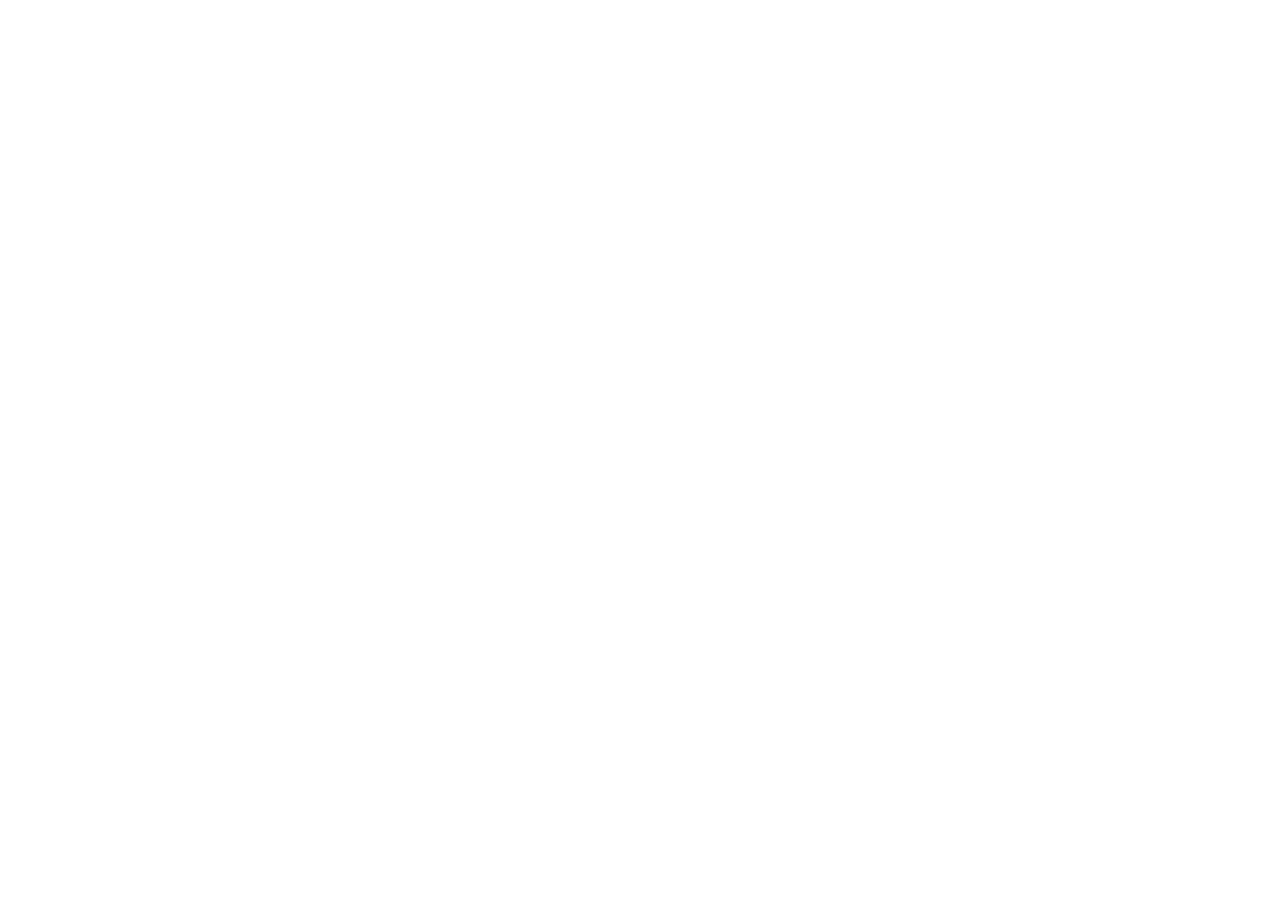
==== contact.html @ c1ed9d10 "initial commit" ====
<!DOCTYPE html>
<html lang="en">

<head>
  <meta charset="UTF-8">
  <meta name="viewport" content="width=device-width, initial-scale=1.0">
  <link rel="stylesheet" href="https://maxcdn.bootstrapcdn.com/bootstrap/4.0.0-beta/css/bootstrap.min.css" integrity="sha384-/Y6pD6FV/Vv2HJnA6t+vslU6fwYXjCFtcEpHbNJ0lyAFsXTsjBbfaDjzALeQsN6M"
    crossorigin="anonymous">
  <meta http-equiv="X-UA-Compatible" content="ie=edge">
  <title>Ankita Shah</title>
</head>

<body>

</body>

</html>
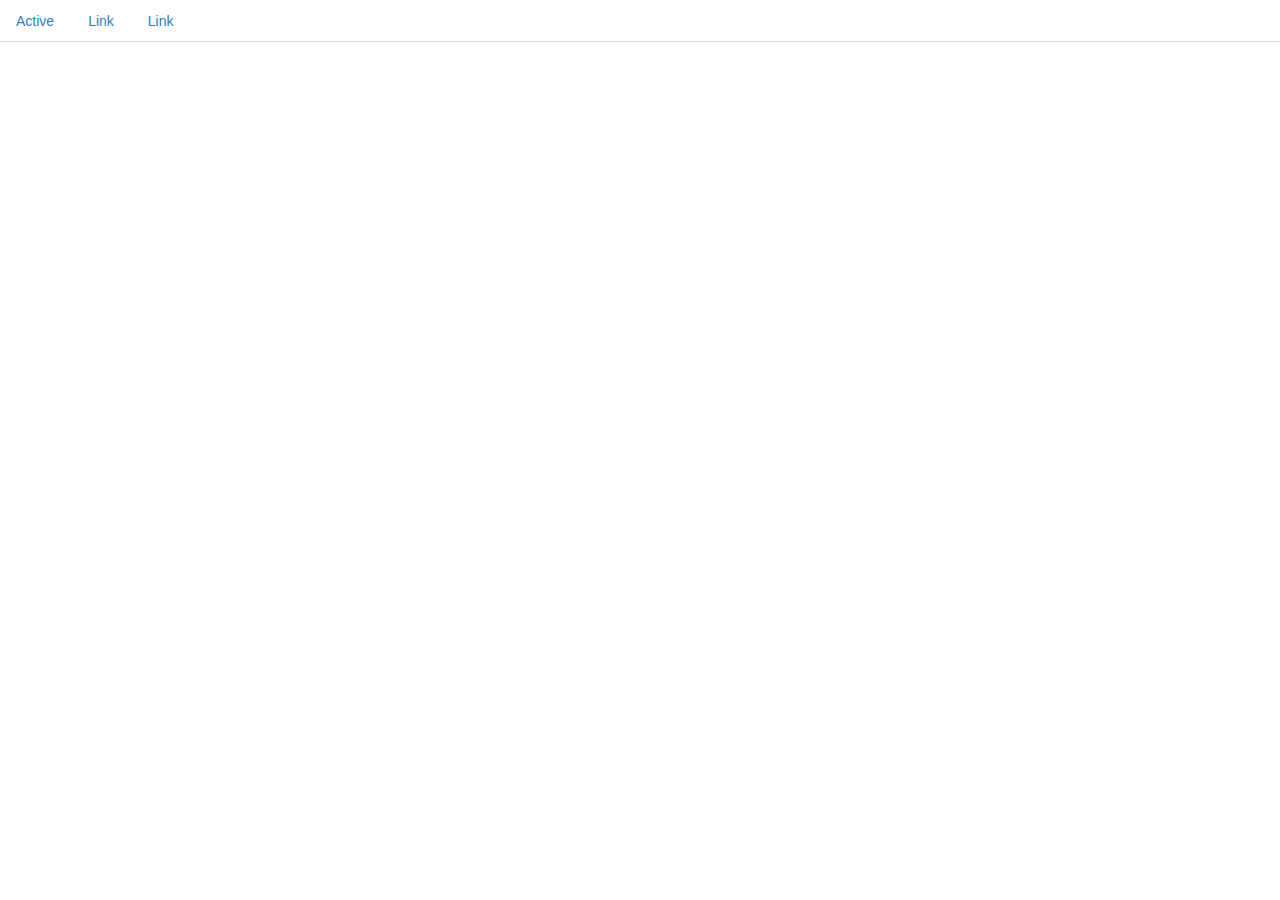
==== commit 30e42f36: "first draft of Index.html" ====
--- a/contact.html
+++ b/contact.html
@@ -1,17 +1,24 @@
 <!DOCTYPE html>
-<html lang="en">
-
+<html>
 <head>
-  <meta charset="UTF-8">
-  <meta name="viewport" content="width=device-width, initial-scale=1.0">
-  <link rel="stylesheet" href="https://maxcdn.bootstrapcdn.com/bootstrap/4.0.0-beta/css/bootstrap.min.css" integrity="sha384-/Y6pD6FV/Vv2HJnA6t+vslU6fwYXjCFtcEpHbNJ0lyAFsXTsjBbfaDjzALeQsN6M"
-    crossorigin="anonymous">
-  <meta http-equiv="X-UA-Compatible" content="ie=edge">
-  <title>Ankita Shah</title>
+  <meta name="viewport" content="width=device-width, initial-scale=1">
+  <link rel="stylesheet" href="https://maxcdn.bootstrapcdn.com/bootstrap/3.3.7/css/bootstrap.min.css">
+  <script src="https://ajax.googleapis.com/ajax/libs/jquery/3.2.1/jquery.min.js"></script>
+  <script src="https://maxcdn.bootstrapcdn.com/bootstrap/3.3.7/js/bootstrap.min.js"></script>
 </head>
-
 <body>
 
+<ul class="nav nav-tabs">
+  <li class="nav-item">
+    <a class="nav-link active" href="#">Active</a>
+  </li>
+  <li class="nav-item">
+    <a class="nav-link" href="portfolio.html">Link</a>
+  </li>
+  <li class="nav-item">
+    <a class="nav-link" href="index.html">Link</a>
+  </li>
+</ul>
+    
 </body>
-
-</html>+</html>
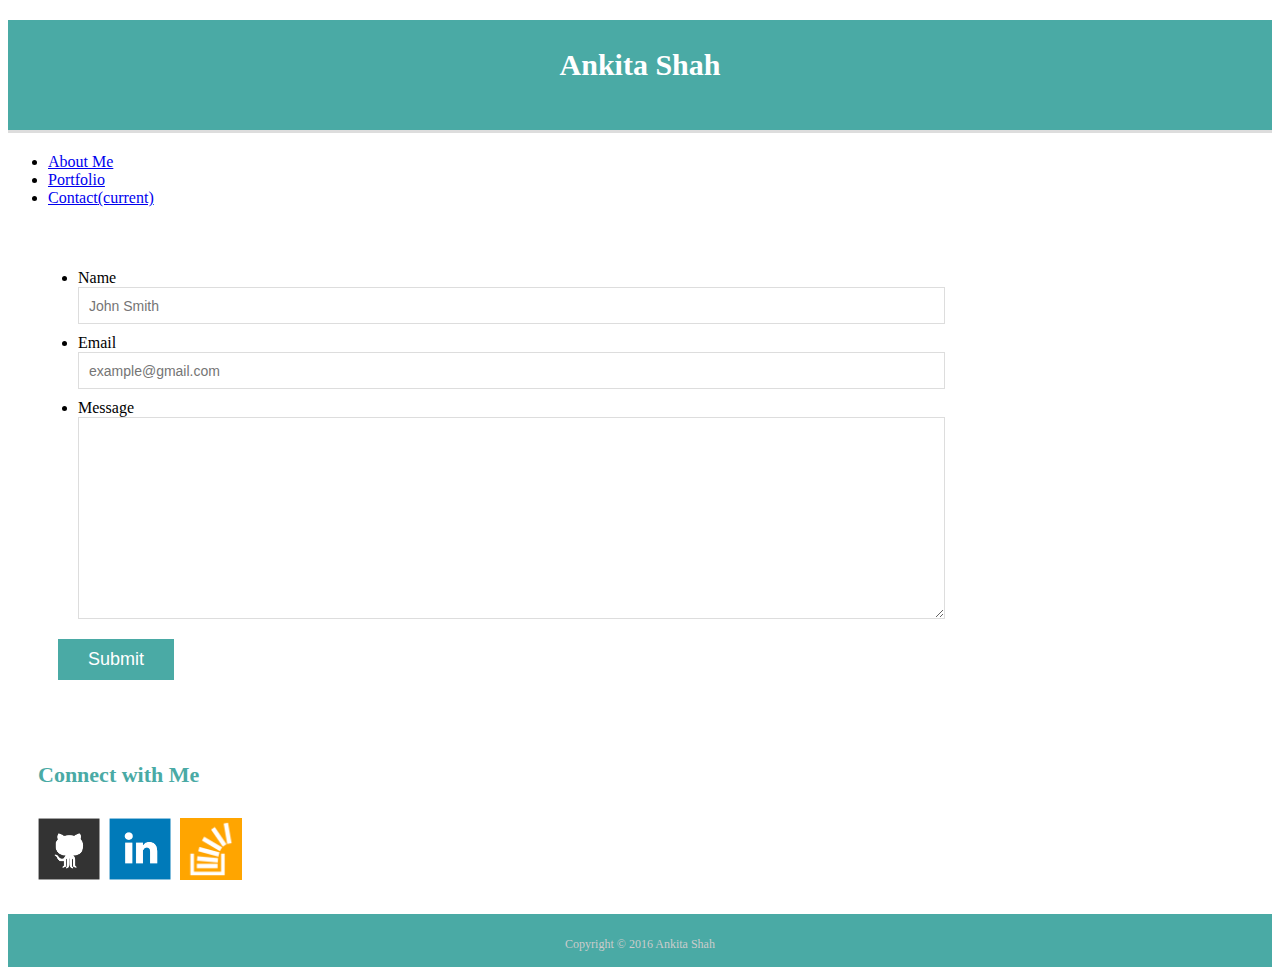
==== commit 2e7b7d8c: "first draft of contact.html" ====
--- a/contact.html
+++ b/contact.html
@@ -1,24 +1,79 @@
 <!DOCTYPE html>
-<html>
+<html lang="en">
+
 <head>
-  <meta name="viewport" content="width=device-width, initial-scale=1">
-  <link rel="stylesheet" href="https://maxcdn.bootstrapcdn.com/bootstrap/3.3.7/css/bootstrap.min.css">
-  <script src="https://ajax.googleapis.com/ajax/libs/jquery/3.2.1/jquery.min.js"></script>
-  <script src="https://maxcdn.bootstrapcdn.com/bootstrap/3.3.7/js/bootstrap.min.js"></script>
+  <meta charset="UTF-8">
+  <meta name="viewport" content="width=device-width, initial-scale=1.0">
+  <meta http-equiv="X-UA-Compatible" content="ie=edge">
+  <link rel="stylesheet" type="text/css" href="assets/css/reset.css">
+  <link rel="stylesheet" href="https://maxcdn.bootstrapcdn.com/bootstrap/4.0.0-beta/css/bootstrap.min.css" integrity="sha384-/Y6pD6FV/Vv2HJnA6t+vslU6fwYXjCFtcEpHbNJ0lyAFsXTsjBbfaDjzALeQsN6M"
+    crossorigin="anonymous">
+  <link rel="stylesheet" type="text/css" href="assets/css/style.css">
+
+
+  <title>Ankita Shah - Contact</title>
 </head>
+<!-- trying to make a horizontal site : don't like columns in my site :) -->
+
 <body>
+  <h1 class="logo">Ankita Shah</h1>
+  <nav class="navbar navbar-expand-lg navbar-light bg-light">
+    <div class="collapse navbar-collapse" id="navbarNav">
+      <ul class="navbar-nav">
+        <li class="nav-item">
+          <a class="nav-link" href="index.html">About Me </a>
+        </li>
+        <li class="nav-item">
+          <a class="nav-link" href="portfolio.html">Portfolio </a>
+        </li>
+        <li class="nav-item active">
+          <a class="nav-link" href="#">Contact<span class="sr-only">(current)</span></a>
+        </li>
+      </ul>
+    </div>
 
-<ul class="nav nav-tabs">
-  <li class="nav-item">
-    <a class="nav-link active" href="#">Active</a>
-  </li>
-  <li class="nav-item">
-    <a class="nav-link" href="portfolio.html">Link</a>
-  </li>
-  <li class="nav-item">
-    <a class="nav-link" href="index.html">Link</a>
-  </li>
-</ul>
-    
+  </nav>
+
+  <div class="media">
+   <section class="main-section">
+      <form id="contact-form">
+        <!--every row / area is a list item -->
+        <ul>
+          <li>
+            <label for="name">Name</label>
+            <input type="text" id="name" name="name" placeholder="John Smith" required="required">
+          </li>
+          <li>
+            <label for="email">Email</label>
+            <input type="email" id="email" name="email" placeholder="example@gmail.com" required="required">
+          </li>
+          <li>
+            <label for="message">Message</label>
+            <textarea id="message" name="message" required="required"></textarea>
+          </li>
+        </ul>
+        <input type="submit">
+      </form>
+
+    </section>
+
+  </div>
+  <div class="card">
+    <div class="card-block main-section">
+      <h3 class="card-title">Connect with Me</h3>
+
+      <a href="#"><img src="assets/images/github-128.png" class="social" alt="GitHub" /></a>
+      <a href="#"><img src="assets/images/linkedin-128.png" class="social" alt="LinkedIn" /></a>
+      <a href="#"><img src="assets/images/stackoverflow-128.png" class="social" alt="Stack Overflow" /></a>
+
+    </div>
+  </div>
+
+  <div class="card">
+    <div class="card-footer footer ">
+      Copyright &copy; 2016 Ankita Shah
+    </div>
+  </div>
 </body>
-</html>
+
+</html>--- a/assets/css/style.css
+++ b/assets/css/style.css
@@ -0,0 +1,140 @@
+    /* main */
+
+    .main-section {
+      float: left;
+      width: 70%;
+      padding: 10px;
+      margin: 20px;
+      background: #fff;
+    }
+
+    .auth-image {
+      float: left;
+      width: 20%;
+      height: auto;
+      padding: 10px;
+      margin: 20px;
+    }
+
+    h1,
+    h2,
+    h3 {
+      font-family: Georgia, Times, "Times New Roman", serif;
+      font-weight: 700;
+      color: #4aaaa5;
+    }
+
+    h1 {
+      padding-bottom: 20px;
+      font-size: 30px;
+      line-height: 49px;
+      border-bottom: 3px solid #ddd;
+    }
+
+    h2,
+    h3 {
+      font-size: 22px;
+    }
+
+    .logo {
+      width: 100%;
+      height: 90px;
+      font-family: Georgia, Times, "Times New Roman", serif;
+      font-size: 30px;
+      font-weight: 700;
+      line-height: 90px;
+      color: #fff;
+      text-align: center;
+      text-decoration: none;
+      background: #4aaaa5;
+    }
+
+    .footer {
+      padding: 15px 0;
+      clear: both;
+      font-size: 12px;
+      color: #fff;
+      color: #ccc;
+      text-align: center;
+      background: #4aaaa5;
+      border-top: 8px solid #4aaaa5;
+    }
+
+    .social {
+      width: 62px;
+      height: 62px;
+      margin-top: 8px;
+      margin-right: 5px;
+    }
+    .work {
+        position: relative;
+        float: left;
+        width: 20%;
+        margin: 20px 0 25px;
+        overflow: auto;
+    }
+    work:nth-child(even) {
+      margin-right: 40px;
+    }
+
+    .work img {
+        width: 100%;
+        border: 0 none;
+        opacity: 0.8;
+    }
+
+    .work h3 {
+        position: absolute;
+        bottom: 20px;
+        width: 100%;
+        padding: 15px;
+        margin-bottom: 0;
+        font-weight: 300;
+        line-height: 30px;
+        color: #fff;
+        text-align: center;
+        background: #4aaaa5;
+        border-bottom: 0;
+    }
+
+
+/* contact page */
+
+#contact-form ul {
+  margin-bottom: 20px;
+}
+
+#contact-form li {
+  margin-bottom: 10px;
+}
+
+label,
+input[type=text],
+input[type=email],
+textarea {
+  display: block;
+  width: 100%;
+}
+
+input[type=text],
+input[type=email],
+textarea {
+  height: 35px;
+  padding: 0 10px;
+  font-size: 14px;
+  border: 1px solid #ddd;
+}
+
+textarea {
+  height: 200px;
+}
+
+input[type=submit] {
+  padding: 10px 30px;
+  font-size: 18px;
+  color: #fff;
+  cursor: pointer;
+  background: #4aaaa5;
+  border: 0 none;
+  margin-left: 20px;
+}
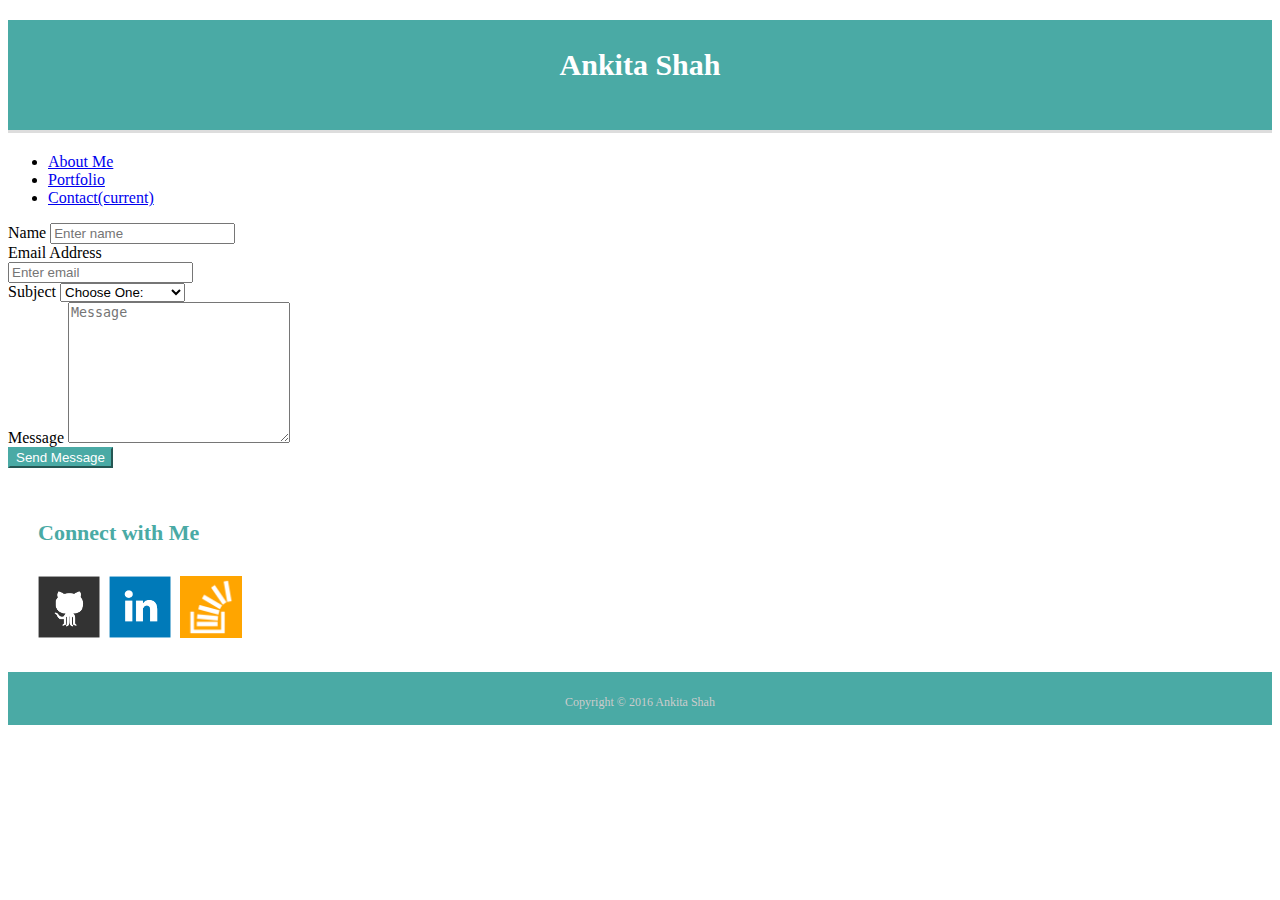
==== commit 711993f5: "final draft of contact.html" ====
--- a/contact.html
+++ b/contact.html
@@ -33,31 +33,58 @@
     </div>
 
   </nav>
+<!-- borrowed from https://bootsnipp.com/snippets/4lW12 , trying plug and play and learning to customize  -->
+  <div class="container">
+    <div class="row">
+        <div class="col-md-12">
+            <div class="well well-sm">
+                <form>
+                <div class="row">
+                    <div class="col-md-6">
+                        <div class="form-group">
+                            <label for="name">
+                                Name</label>
+                            <input type="text" class="form-control" id="name" placeholder="Enter name" required="required" />
+                        </div>
+                        <div class="form-group">
+                            <label for="email">
+                                Email Address</label>
+                            <div class="input-group">
+                                <span class="input-group-addon"><span class="glyphicon glyphicon-envelope"></span>
+                                </span>
+                                <input type="email" class="form-control" id="email" placeholder="Enter email" required="required" /></div>
+                        </div>
+                        <div class="form-group">
+                            <label for="subject">
+                                Subject</label>
+                            <select id="subject" name="subject" class="form-control" required="required">
+                                <option value="na" selected="">Choose One:</option>
+                                <option value="service">Need Help</option>
+                                <option value="suggestions">Suggestions</option>
+                                <option value="product">Just Saying Hello</option>
+                            </select>
+                        </div>
+                    </div>
+                    <div class="col-md-6">
+                        <div class="form-group">
+                            <label for="name">
+                                Message</label>
+                            <textarea name="message" id="message" class="form-control" rows="9" cols="25" required="required"
+                                placeholder="Message"></textarea>
+                        </div>
+                    </div>
+                    <div class="col-md-12">
+                        <button type="submit" class="btn btn-email " id="btnContactUs">
+                            Send Message</button>
+                    </div>
+                </div>
+                </form>
+            </div>
+        </div>
+        
+    </div>
+</div>
 
-  <div class="media">
-   <section class="main-section">
-      <form id="contact-form">
-        <!--every row / area is a list item -->
-        <ul>
-          <li>
-            <label for="name">Name</label>
-            <input type="text" id="name" name="name" placeholder="John Smith" required="required">
-          </li>
-          <li>
-            <label for="email">Email</label>
-            <input type="email" id="email" name="email" placeholder="example@gmail.com" required="required">
-          </li>
-          <li>
-            <label for="message">Message</label>
-            <textarea id="message" name="message" required="required"></textarea>
-          </li>
-        </ul>
-        <input type="submit">
-      </form>
-
-    </section>
-
-  </div>
   <div class="card">
     <div class="card-block main-section">
       <h3 class="card-title">Connect with Me</h3>
--- a/assets/css/style.css
+++ b/assets/css/style.css
@@ -97,44 +97,8 @@
         border-bottom: 0;
     }
 
-
-/* contact page */
-
-#contact-form ul {
-  margin-bottom: 20px;
-}
-
-#contact-form li {
-  margin-bottom: 10px;
-}
-
-label,
-input[type=text],
-input[type=email],
-textarea {
-  display: block;
-  width: 100%;
-}
-
-input[type=text],
-input[type=email],
-textarea {
-  height: 35px;
-  padding: 0 10px;
-  font-size: 14px;
-  border: 1px solid #ddd;
-}
-
-textarea {
-  height: 200px;
-}
-
-input[type=submit] {
-  padding: 10px 30px;
-  font-size: 18px;
-  color: #fff;
-  cursor: pointer;
-  background: #4aaaa5;
-  border: 0 none;
-  margin-left: 20px;
-}
+.btn-email {
+    color: #fff;
+    background-color: #4aaaa5;
+    border-color: #4aaaa5;
+}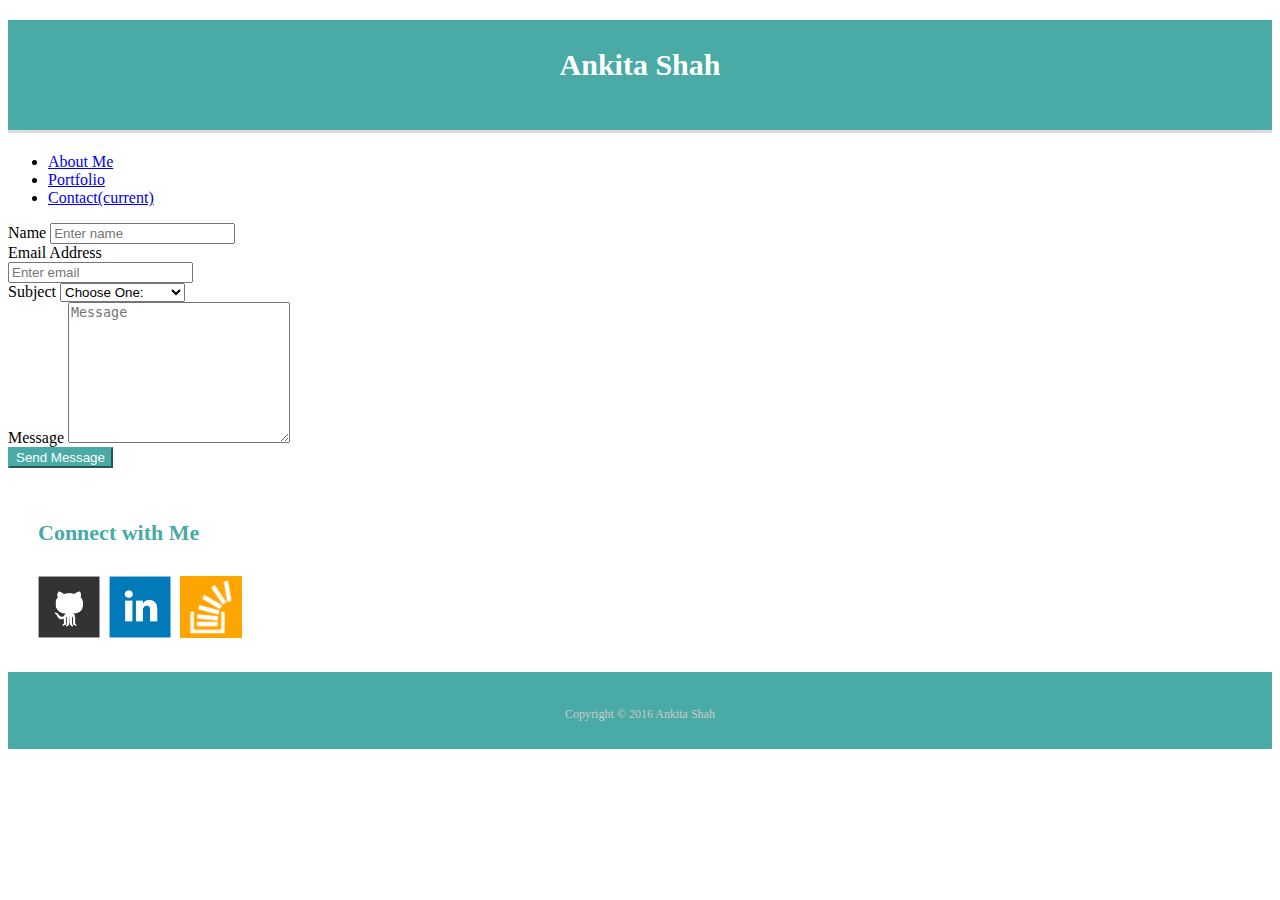
==== commit 13034479: "final version - added sticky footer" ====
--- a/contact.html
+++ b/contact.html
@@ -16,6 +16,9 @@
 <!-- trying to make a horizontal site : don't like columns in my site :) -->
 
 <body>
+
+  <!-- Header and links for about, portfolio and contact-->
+
   <h1 class="logo">Ankita Shah</h1>
   <nav class="navbar navbar-expand-lg navbar-light bg-light">
     <div class="collapse navbar-collapse" id="navbarNav">
@@ -33,57 +36,60 @@
     </div>
 
   </nav>
-<!-- borrowed from https://bootsnipp.com/snippets/4lW12 , trying plug and play and learning to customize  -->
+
+  <!-- Contact me section -->
+  <!-- borrowed from https://bootsnipp.com/snippets/4lW12 , trying plug and play and learning to customize  -->
   <div class="container">
     <div class="row">
-        <div class="col-md-12">
-            <div class="well well-sm">
-                <form>
-                <div class="row">
-                    <div class="col-md-6">
-                        <div class="form-group">
-                            <label for="name">
+      <div class="col-md-12">
+        <div class="well well-sm">
+          <form>
+            <div class="row">
+              <div class="col-md-6">
+                <div class="form-group">
+                  <label for="name">
                                 Name</label>
-                            <input type="text" class="form-control" id="name" placeholder="Enter name" required="required" />
-                        </div>
-                        <div class="form-group">
-                            <label for="email">
+                  <input type="text" class="form-control" id="name" placeholder="Enter name" required="required" />
+                </div>
+                <div class="form-group">
+                  <label for="email">
                                 Email Address</label>
-                            <div class="input-group">
-                                <span class="input-group-addon"><span class="glyphicon glyphicon-envelope"></span>
-                                </span>
-                                <input type="email" class="form-control" id="email" placeholder="Enter email" required="required" /></div>
-                        </div>
-                        <div class="form-group">
-                            <label for="subject">
+                  <div class="input-group">
+                    <span class="input-group-addon"><span class="glyphicon glyphicon-envelope"></span>
+                    </span>
+                    <input type="email" class="form-control" id="email" placeholder="Enter email" required="required" /></div>
+                </div>
+                <div class="form-group">
+                  <label for="subject">
                                 Subject</label>
-                            <select id="subject" name="subject" class="form-control" required="required">
+                  <select id="subject" name="subject" class="form-control" required="required">
                                 <option value="na" selected="">Choose One:</option>
                                 <option value="service">Need Help</option>
                                 <option value="suggestions">Suggestions</option>
                                 <option value="product">Just Saying Hello</option>
                             </select>
-                        </div>
-                    </div>
-                    <div class="col-md-6">
-                        <div class="form-group">
-                            <label for="name">
+                </div>
+              </div>
+              <div class="col-md-6">
+                <div class="form-group">
+                  <label for="name">
                                 Message</label>
-                            <textarea name="message" id="message" class="form-control" rows="9" cols="25" required="required"
-                                placeholder="Message"></textarea>
-                        </div>
-                    </div>
-                    <div class="col-md-12">
-                        <button type="submit" class="btn btn-email " id="btnContactUs">
+                  <textarea name="message" id="message" class="form-control" rows="9" cols="25" required="required" placeholder="Message"></textarea>
+                </div>
+              </div>
+              <div class="col-md-12">
+                <button type="submit" class="btn btn-email " id="btnContactUs">
                             Send Message</button>
-                    </div>
-                </div>
-                </form>
+              </div>
             </div>
+          </form>
         </div>
-        
+      </div>
+
     </div>
-</div>
+  </div>
+
+  <!-- Social media stuff-->
 
   <div class="card">
     <div class="card-block main-section">
@@ -95,12 +101,11 @@
 
     </div>
   </div>
+  <!-- footer -->
 
-  <div class="card">
-    <div class="card-footer footer ">
-      Copyright &copy; 2016 Ankita Shah
-    </div>
-  </div>
+  <nav class="navbar fixed-bottom navbar-inverse footer">
+    <p class="centered">Copyright &copy; 2016 Ankita Shah</p>
+  </nav>
 </body>
 
 </html>--- a/assets/css/style.css
+++ b/assets/css/style.css
@@ -1,5 +1,5 @@
     /* main */
-
+/* creating custom style to plug into bootstrap code*/
     .main-section {
       float: left;
       width: 70%;
@@ -101,4 +101,4 @@
     color: #fff;
     background-color: #4aaaa5;
     border-color: #4aaaa5;
-}+}
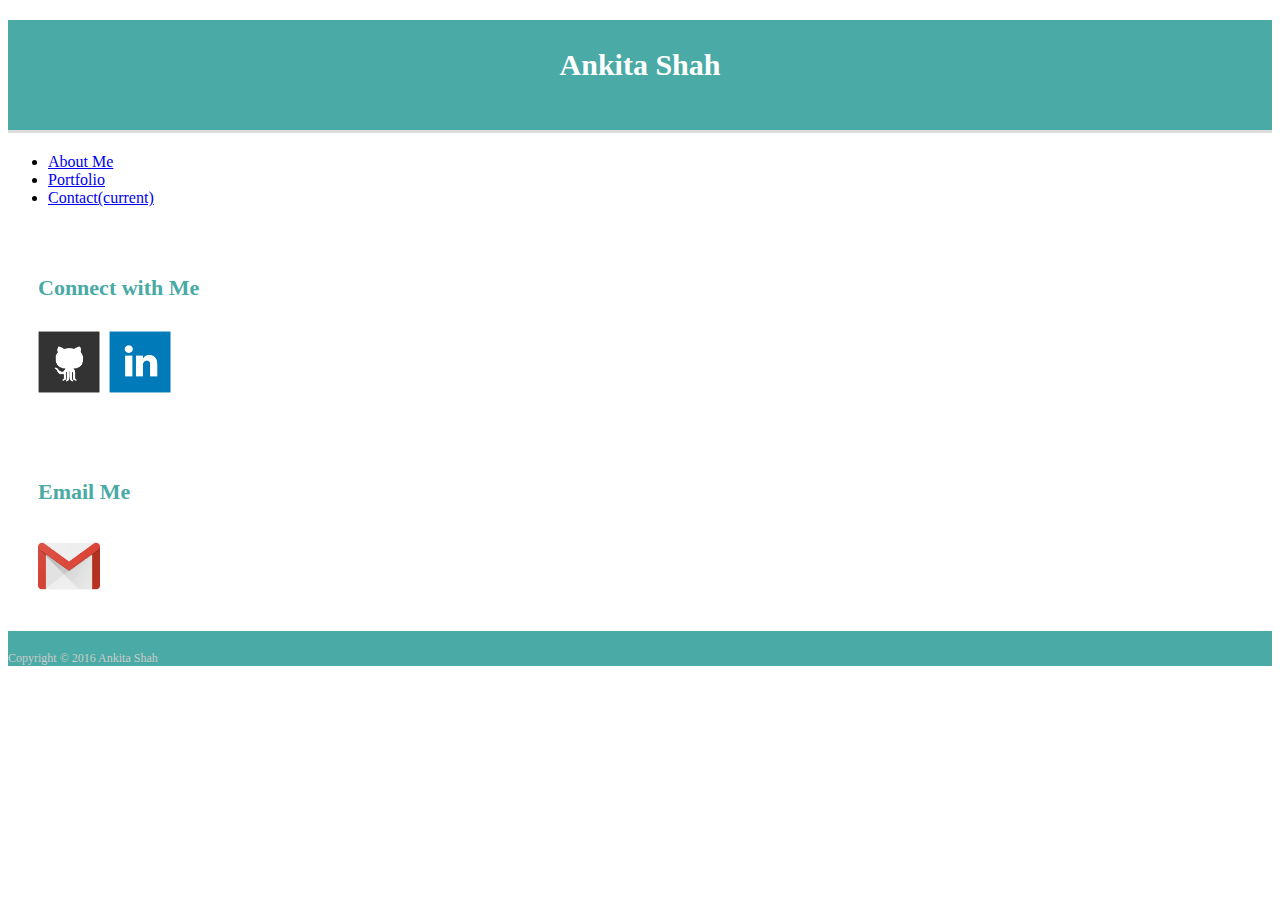
==== commit 2d6a8bb7: "removed contacts from all pages and added links to contact page" ====
--- a/contact.html
+++ b/contact.html
@@ -37,58 +37,7 @@
 
   </nav>
 
-  <!-- Contact me section -->
-  <!-- borrowed from https://bootsnipp.com/snippets/4lW12 , trying plug and play and learning to customize  -->
-  <div class="container">
-    <div class="row">
-      <div class="col-md-12">
-        <div class="well well-sm">
-          <form>
-            <div class="row">
-              <div class="col-md-6">
-                <div class="form-group">
-                  <label for="name">
-                                Name</label>
-                  <input type="text" class="form-control" id="name" placeholder="Enter name" required="required" />
-                </div>
-                <div class="form-group">
-                  <label for="email">
-                                Email Address</label>
-                  <div class="input-group">
-                    <span class="input-group-addon"><span class="glyphicon glyphicon-envelope"></span>
-                    </span>
-                    <input type="email" class="form-control" id="email" placeholder="Enter email" required="required" /></div>
-                </div>
-                <div class="form-group">
-                  <label for="subject">
-                                Subject</label>
-                  <select id="subject" name="subject" class="form-control" required="required">
-                                <option value="na" selected="">Choose One:</option>
-                                <option value="service">Need Help</option>
-                                <option value="suggestions">Suggestions</option>
-                                <option value="product">Just Saying Hello</option>
-                            </select>
-                </div>
-              </div>
-              <div class="col-md-6">
-                <div class="form-group">
-                  <label for="name">
-                                Message</label>
-                  <textarea name="message" id="message" class="form-control" rows="9" cols="25" required="required" placeholder="Message"></textarea>
-                </div>
-              </div>
-              <div class="col-md-12">
-                <button type="submit" class="btn btn-email " id="btnContactUs">
-                            Send Message</button>
-              </div>
-            </div>
-          </form>
-        </div>
-      </div>
-
-    </div>
-  </div>
-
+  
   <!-- Social media stuff-->
 
   <div class="card">
@@ -97,8 +46,16 @@
 
       <a href="#"><img src="assets/images/github-128.png" class="social" alt="GitHub" /></a>
       <a href="#"><img src="assets/images/linkedin-128.png" class="social" alt="LinkedIn" /></a>
-      <a href="#"><img src="assets/images/stackoverflow-128.png" class="social" alt="Stack Overflow" /></a>
 
+    </div>
+  </div>
+
+  <div class="card">
+    <div class="card-block main-section">
+      <h3 class="card-title">Email Me</h3>
+
+      <a href="#"><img src="assets/images/email.jpg" class="social" alt="GitHub" /></a>
+    
     </div>
   </div>
   <!-- footer -->
--- a/assets/css/style.css
+++ b/assets/css/style.css
@@ -50,12 +50,12 @@
     }
 
     .footer {
-      padding: 15px 0;
+      padding: 0;
+      margin: 0;
       clear: both;
       font-size: 12px;
       color: #fff;
       color: #ccc;
-      text-align: center;
       background: #4aaaa5;
       border-top: 8px solid #4aaaa5;
     }
@@ -102,3 +102,9 @@
     background-color: #4aaaa5;
     border-color: #4aaaa5;
 }
+
+.contact{
+  color: #fff;
+  background-color: #4aaaa5;
+  border-color: grey;
+}